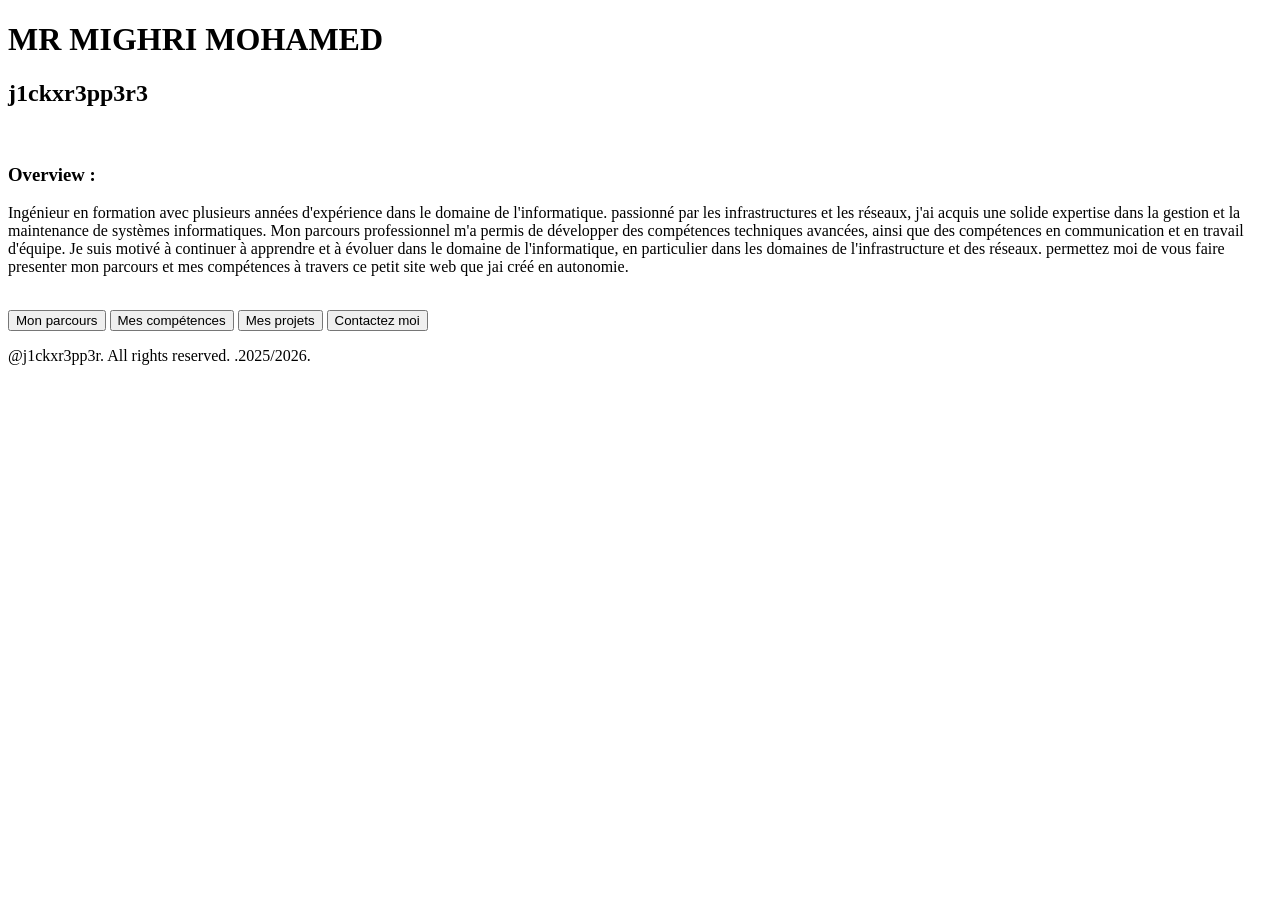
==== index.html @ b41eac44 "Add files via upload" ====
<!DOCTYPE html>
<html lang="en">
<head>
    <meta charset="UTF-8">
    <meta name="viewport" content="width=device-width, initial-scale=1.0">
    <link rel="icon" type="image/x-icon" href="./assets/fav1.png">
    <link href="../styles/styles.css" rel="stylesheet">
    <title>CV</title>
</head>
<body>
    <h1 class="title">MR MIGHRI MOHAMED</h1>
    <h2>j1ckxr3pp3r3</h2>
    <br>
    <h3>Overview :</h3>
    <p>Ingénieur en formation avec plusieurs années d'expérience dans le domaine de l'informatique.
        passionné par les infrastructures et les réseaux, j'ai acquis une solide expertise dans la gestion et la maintenance de systèmes informatiques.
        Mon parcours professionnel m'a permis de développer des compétences techniques avancées, ainsi que des compétences en communication et en travail d'équipe.
        Je suis motivé à continuer à apprendre et à évoluer dans le domaine de l'informatique, en particulier dans les domaines de l'infrastructure et des réseaux.
        permettez moi de vous faire presenter mon parcours et mes compétences à travers ce petit site web que jai créé en autonomie.
    </p>
    <br>
    <div class="centeredb">
        <a href="monp.html"><button class="overviewingb">Mon parcours</button></a>
        <a href="comp.html"><button class="overviewingb">Mes compétences</button></a>
        <a href="projets.html"><button class="overviewingb">Mes projets</button></a>
        <a href="contact.html"><button class="overviewingb">Contactez moi</button></a>
    </div>
    <footer class="footer">
        <p>@j1ckxr3pp3r. All rights reserved.
            .2025/2026. 
        </p>
    </footer>
    <audio id="player">
        <source src="./assets/audio.mp3" type="audio/mpeg">
    </audio>
    <script src="./js/scripts.JS"></script>
</body>
</html>
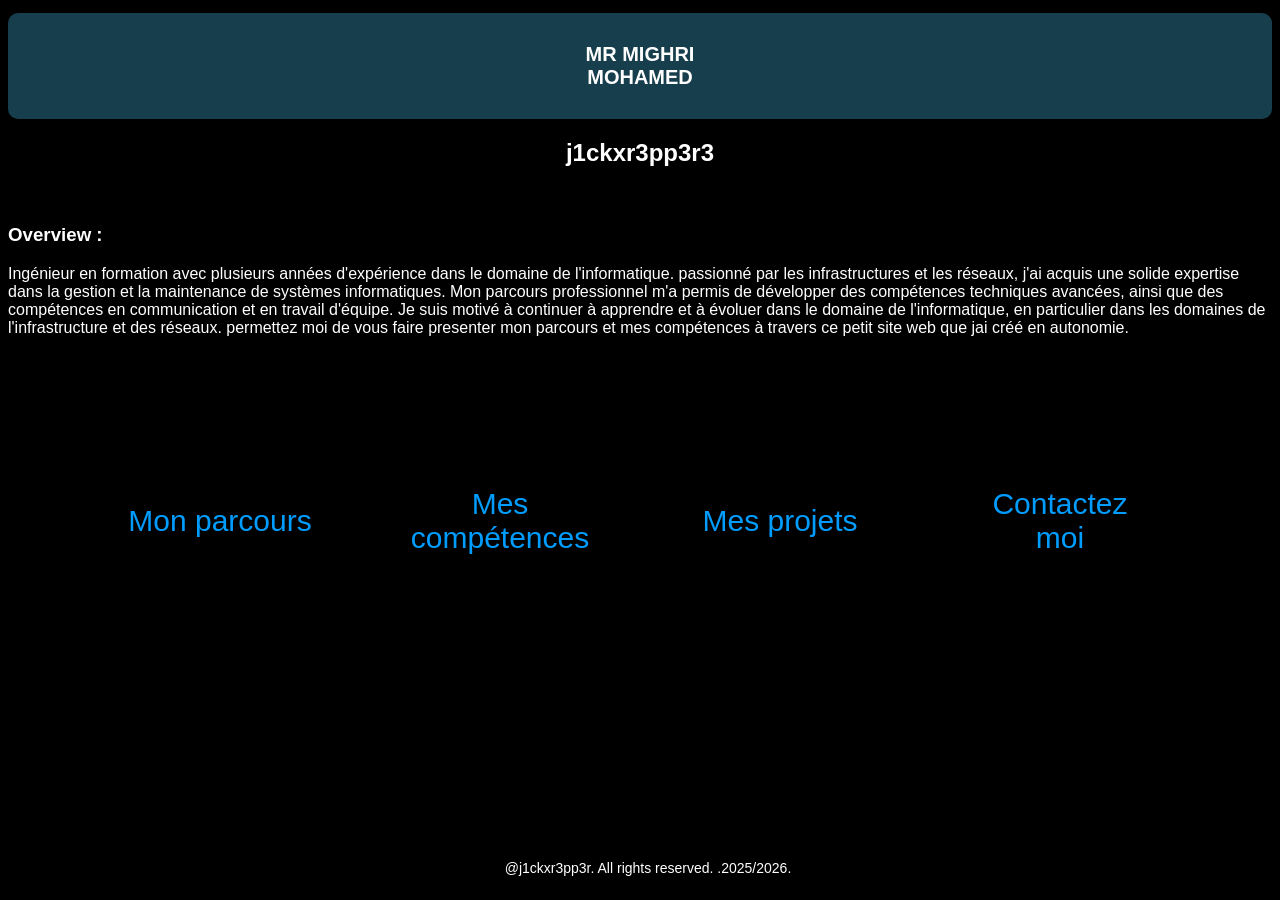
==== commit b88709f0: "Update index.html" ====
--- a/index.html
+++ b/index.html
@@ -3,8 +3,8 @@
 <head>
     <meta charset="UTF-8">
     <meta name="viewport" content="width=device-width, initial-scale=1.0">
-    <link rel="icon" type="image/x-icon" href="./assets/fav1.png">
-    <link href="../styles/styles.css" rel="stylesheet">
+    <link rel="icon" type="image/x-icon" href="fav1.png">
+    <link href="styles.css" rel="stylesheet">
     <title>CV</title>
 </head>
 <body>
@@ -31,8 +31,8 @@
         </p>
     </footer>
     <audio id="player">
-        <source src="./assets/audio.mp3" type="audio/mpeg">
+        <source src="audio.mp3" type="audio/mpeg">
     </audio>
-    <script src="./js/scripts.JS"></script>
+    <script src="scripts.JS"></script>
 </body>
 </html>
--- a/styles.css
+++ b/styles.css
@@ -0,0 +1,121 @@
+body {
+    background-image: url("../assets/1.gif");
+    background-size: cover;
+    background-color: black;
+}
+h1 {
+    color: rgb(0, 157, 255);
+    text-align: center;
+    font-family: 'Ubuntu', sans-serif;
+}
+h2 {
+    color: rgb(255, 255, 255);
+    text-align: center;
+    font-family: 'Ubuntu', sans-serif;   
+}
+h3 {
+    color: rgb(255, 255, 255);
+    font-family: 'Ubuntu', sans-serif;   
+}
+p {
+    color: white;
+    font-family: 'Ubuntu', sans-serif;   
+}
+.centeredb {
+    display: flex;
+    justify-content: center;
+    gap: 80px;
+    margin: 100px;
+}
+.overviewingb {
+    border: none;
+    font-family: 'Ubuntu', sans-serif;
+    width: 200px;
+    height: 100px;
+    justify-content: center;
+    color: rgb(0, 157, 255);
+    gap: 40px;
+    background-color: transparent;
+    text-align: center;  
+    font-size: 30px;
+}
+.overviewingb:hover {
+    background-color: rgb(0, 157, 255);
+    color: black;
+    transition: 0.3s ease-in-out;
+}
+.footer{
+    position: fixed;      
+    bottom: 10px;         
+    width: 100%;          
+    text-align: center;   
+    color: #888;          
+    font-size: 14px;
+    font-family: Arial, sans-serif;
+}
+/*monp.html style section*/
+.title {
+    color: rgb(0, 157, 255);
+    text-align: center;
+    font-size: 20px;
+    color: rgb(254, 254, 254);
+    background-color: rgb(23, 62, 77);
+    font-family: 'Ubuntu', sans-serif;
+    padding: 30px 550px;
+    border-radius: 10px;
+    display: block;
+}
+.centernote{
+    margin-top: 50px;
+    gap: 20px;
+    display: flex;
+    justify-content: center;
+    flex-direction: column;
+    align-items: center; 
+}
+.viewsource {
+    border: none;
+    font-family: 'Ubuntu', sans-serif;
+    width: 200px;
+    height: 100px;
+    justify-content: center;
+    color: rgb(0, 157, 255);
+    gap: 40px;
+    background-color: transparent;
+    text-align: center;  
+    font-size: 30px;
+}
+.viewingsource{
+    display: flex;
+    justify-content: center;
+}
+:hover.viewsource {
+    background-color: rgb(0, 157, 255);
+    color: black;
+    transition: 0.3s ease-in-out;
+}
+/*projets.html + contact.html style section*/
+.title1 {
+    color: rgb(18, 99, 149);
+    text-align: center;
+    font-size: 20px;
+    color: rgb(254, 254, 254);
+    background-color: rgb(54, 117, 122);
+    font-family: 'Ubuntu', sans-serif;
+    padding: 30px 550px;
+    border-radius: 10px;
+    display: block;
+}
+/*contact.html view time style section*/
+.titlecontact {
+    color: rgb(0, 157, 255);
+    text-align: center;
+    font-size: 20px;
+    color: rgb(254, 254, 254);
+    background-color:rgb(23, 62, 77);
+    font-family: 'Ubuntu', sans-serif;
+    padding: 30px 550px;
+    border-radius: 10px;
+    display: block;
+    margin-top: 50px;
+}
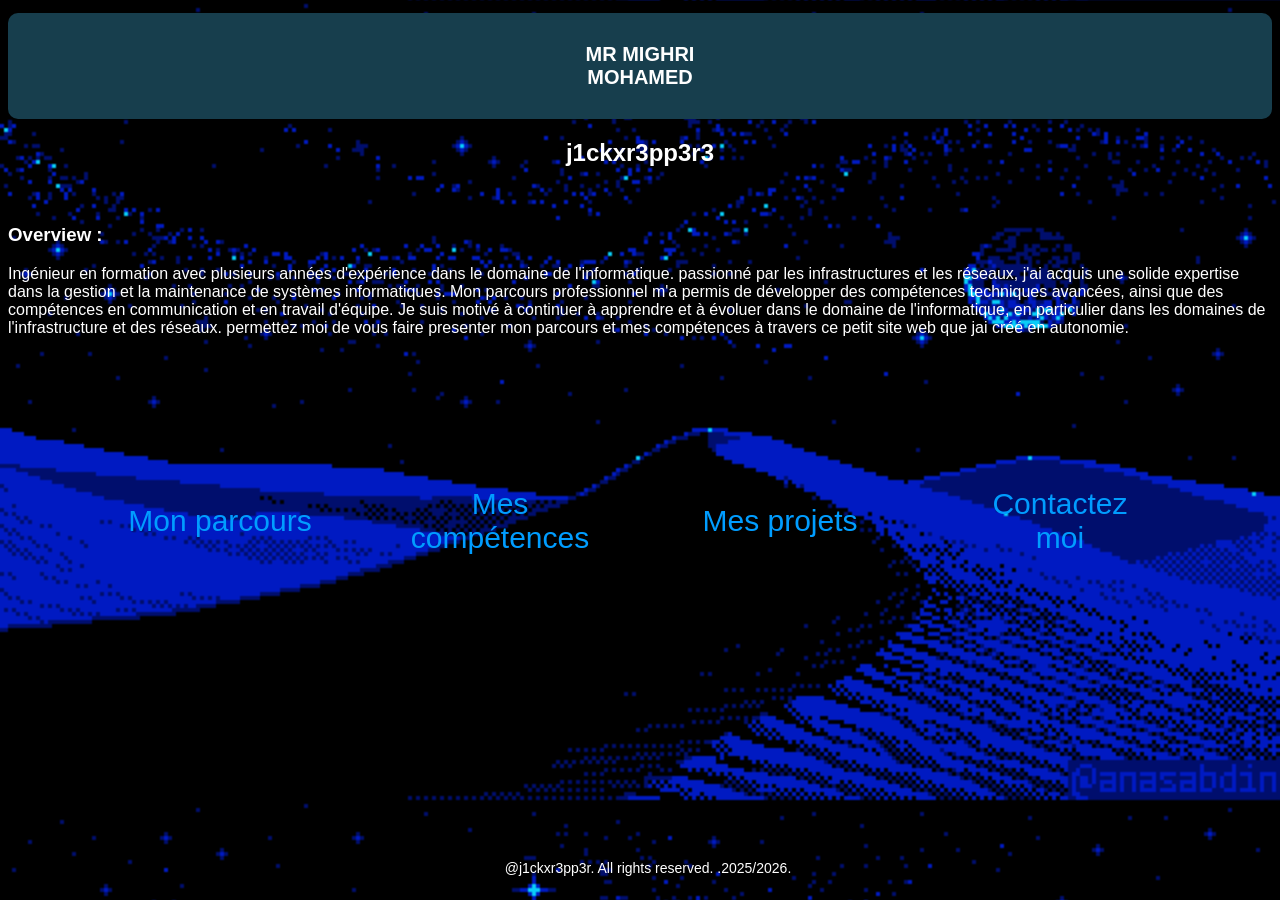
==== commit b2293081: "Update index.html" ====
--- a/index.html
+++ b/index.html
@@ -7,7 +7,7 @@
     <link href="styles.css" rel="stylesheet">
     <title>CV</title>
 </head>
-<body>
+<body style="background-image: url('1.gif'); background-size: cover;">
     <h1 class="title">MR MIGHRI MOHAMED</h1>
     <h2>j1ckxr3pp3r3</h2>
     <br>
--- a/styles.css
+++ b/styles.css
@@ -1,5 +1,5 @@
 body {
-    background-image: url("../assets/1.gif");
+    background-image: url('1.gif');
     background-size: cover;
     background-color: black;
 }
